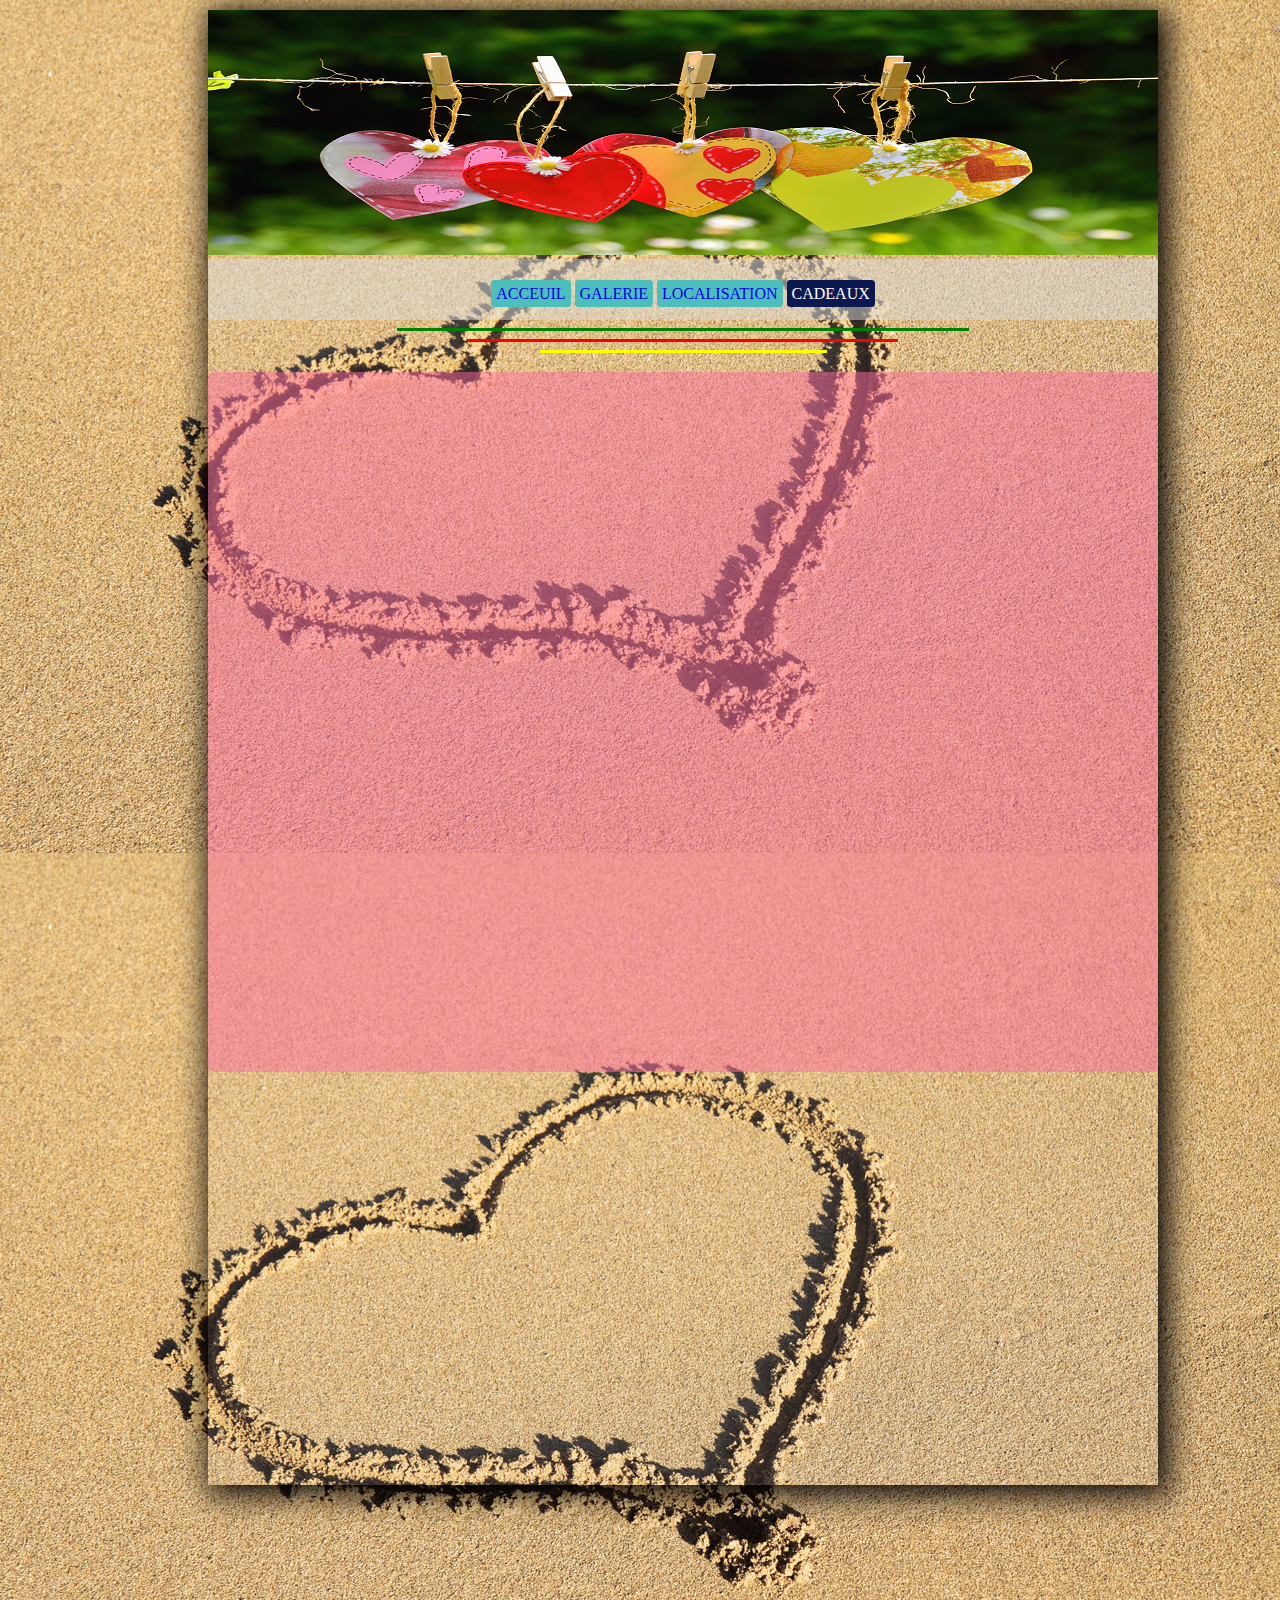
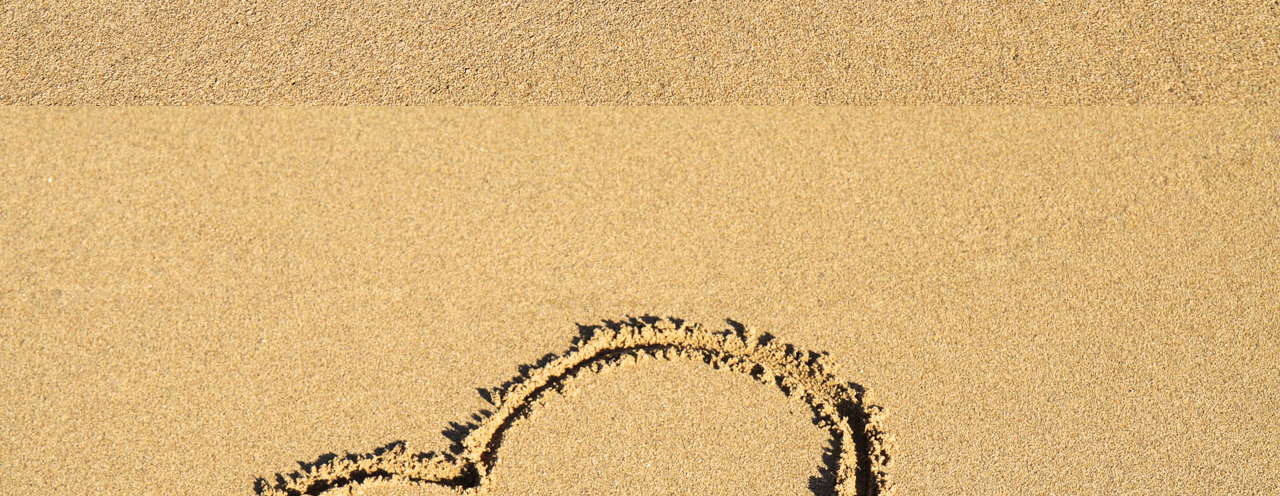
==== cadeaux.html @ 14ee14e1 "Add files via upload" ====
<!DOCTYPE html>
<html>
	<head>
		<meta charset="utf-8" />
		<title>Sandrine & Geraud</title>
		<link rel="shortcut icon" type="image/x-icon" href="lico.ico" />
		<link rel="stylesheet" media="screen" type="text/css" title="cff" href="css1.css" />
		<link rel="stylesheet" media="screen" type="text/css" title="cff" href="css2.css" />
	</head>
	<body background="font.jpg">
	
	<div id="body">
		<!--entete-->
		<div>
			<center>
			<img src="entete1.png">
			</center>
		</div>
		<!--menu_1-->
		<div id="menu_onglet">
			<p  align="center">
				<a href="index.html">ACCEUIL</a> 
				<a href="galerie.html" >GALERIE</a>
				<a id="menu_onglet8_po" href="localisation.html">LOCALISATION</a>
				<a style="background-color: rgb(12,25,80);color:white;" href="cadeaux.html">CADEAUX</a>
			</p>
		</div>
		<hr noshade="noshade" width="60%" size="3" color="green">
		<hr noshade="noshade" width="45%" size="3" color="red">
		<hr noshade="noshade" width="30%" size="3" color="yellow">
		

		
		<!--corps-->
		<div id="posi_corps" style="width:950px; left: 0px;">
		<center>
		<br>
		<iframe src="https://docs.google.com/forms/d/e/1FAIpQLScWj6-1NZt1RSs7H6nbJ1WOriGN5govQ6gdstgyJ1vbyV61RA/viewform?embedded=true" width="760" height="650" frameborder="0" marginheight="0" marginwidth="0">Chargement en cours...</iframe>
		</center>
		</div>
		
		<!--pied de page-->
		<div id="pied">
		<center>
<iframe width="100%" height="400px" src="https://www.watchisup.fr/compte-a-rebours/embed/wedding-sandrine-geraud-2017-12-29-00-00?backgroundcolor=&color=%2300a3ff" frameborder="0" allowfullscreen></iframe>
		</center>
		</div>
		
	</div>
	</body>
</html>
---- css1.css ----
/* css Yves */

	#body{
		position: absolute;
		background-color: rgba(210,210,210,0.1);
		box-shadow: 5px 5px 30px 5px black;
		/*border-bottom: 20px solid rgb(21,21,210);*/
		margin: auto;
		margin-top: 2px;
		margin-bottom: 2px;
		margin-left: 200px;
		margin-right: 250px;
		height:1475px;
		width:950px;
	}
	#posi_corps{
		position: absolute;
		top: 362px;
		left: 330px;
		background-color: rgba(253,108,158,0.5);
		height:700px;
		width:600px;
		border-radius: 5px 7px/7px 5px;
	}
	
	
	
	#menu{	
		position: absolute;
		left: 300px;
		top: 300px;
	}
	
	#pied{	
		position: absolute;
		left: 0px;
		top: 1075px;
		background-color: bleu;
		height:1011px;
		width:950px;
	}
	#piedacceuil{	
		position: absolute;
		left: 0px;
		top: 1075px;
		background-color: bleu;
		height:1011px;
		width:950px;
	}
	
#menu_onglet {
							background-color: rgb(220,220,220,0.5);
							border-radius: 3px 4px/4px 3px;
							padding-right: 1px;
							padding-left: 1px;
							padding-top: 10px;
							padding-bottom: 1px;
							text-align: center;
							border-shadow: ;	
						}
#menu_onglet  a
						{
							text-decoration: none;
							text-align: center;
							padding-right: 5px;
							padding-left: 5px;
							border-radius: 3px 4px/4px 3px;
							padding-top: 5px;
							padding-bottom: 5px;
							background-color: rgb(77,191,186);
							}
#menu_onglet a:hover
						{
	background-color: rgb(12,25,80);
	color:white;
							}

.clignote a{text-decoration:overline; color:rgb(255,127,39);}
.clignote a:hover{text-decoration: none; COLOR:RGB(255,255,255);}
.alien a{text-decoration: none;}
.alien a:hover{font-size: 30px;text-decoration: none;}

.c1{background-color: rgb(127,127,127); border-radius: 0px 35px 0px 0px;}
.c1{background-color: rgba(129,129,129,0.7);}
.c2{background-color: rgba(129,129,129,0.7);}
.c3{background-color: rgba(220,210,210,0.7);}
.c4{background-color: rgba(129,129,129,0.7);}
.c5{background-color: rgba(129,129,129,0.7);border-radius: 0px 0px 50px 0px;}

#ctc{
	position:absolute;
		top: 90px;
		left: 30px;
}

#part{
	position:absolute;
		top: 3px;
		left: 555px;
}

#part img{
	border-radius: 15px 0px 15px 0px;
	width:120px;
	height:182px;
}

#textepied {
	color: #ffffff ;
	font-size: 70px ;
	font-family: 'LearningCurveProRegular';
	border-style: solid;
    border-color: #ffffff;
	font-weight: bold;
}
---- css2.css ----
/* css Yves */

.fili:first-letter /* Je veux que la premi�re lettre de mes
paragraphes... */
{
	/*float: left;*/ /* Flotte � gauche */
	font-size: 3em; /* Fasse une hauteur de 3 lignes */
	font-family: Snap ITC, Georgia, "Times New Roman", Times, serif; /*
	Soit mise en Arial si possible*/
	font-weight: bold ; /* Soit �crite en gras (c'est plus voyant) */
	margin-right: 0px; /* Qu'il y ait une marge de 5px � droite pour
	que �a colle pas trop au reste du texte */
}


.inscrit{
		position:absolute;
		top: 100px;
		left: 200px;
		}
.inscrit input{
		
		
		}
input, textarea
{
font-size:20px;
font-family: "Times New Roman", Times, serif;
}
input:focus
{
background-color: rgb(0,210,210);
}
textarea:focus
{
background-color: rgb(34,177,76);
}

#suite_menu_onglet {
							background-color: grey;
							border-radius: 3px 4px/4px 3px;
							padding-right: 1px;
							padding-left: 1px;
							padding-top: 10px;
							padding-bottom: 1px;
							text-align: center;
							border-shadow: ;	
		position: absolute;
		left: 485px;
		top: 300px;
		height:110px;
		width:100px;
							
						}
#suite_menu_onglet   a
						{
							text-decoration: none;
							text-align: center;
							padding-right: 5px;
							padding-left: 5px;
							border-radius: 3px 4px/4px 3px;
							padding-top: 5px;
							padding-bottom: 5px;
							background-color: rgb(77,191,186); 
							}
#suite_menu_onglet  a:hover
						{
	background-color: rgb(12,25,80);
	color:white;
							}
.taille{
	font-size:30px;
	color:gold;
}
#suite_menu_onglet2 {
							background-color: grey;
							border-radius: 0px 35px 0px 10px;
							padding-right: 1px;
							padding-left: 1px;
							padding-top: 10px;
							padding-bottom: 1px;
							text-align: center;
							border-shadow: ;	
		position: absolute;
		left: 197px;
		top: 362px;
		height:110px;
		width:100px;
							
						}
#suite_menu_onglet2   a
						{
							text-decoration: none;
							text-align: center;
							padding-right: 5px;
							padding-left: 5px;
							border-radius: 3px 4px/4px 3px;
							padding-top: 5px;
							padding-bottom: 5px;
							background-color: rgb(77,191,186); 
							}
#suite_menu_onglet2  a:hover
						{
	background-color: rgb(12,25,80);
	color:white;
							}
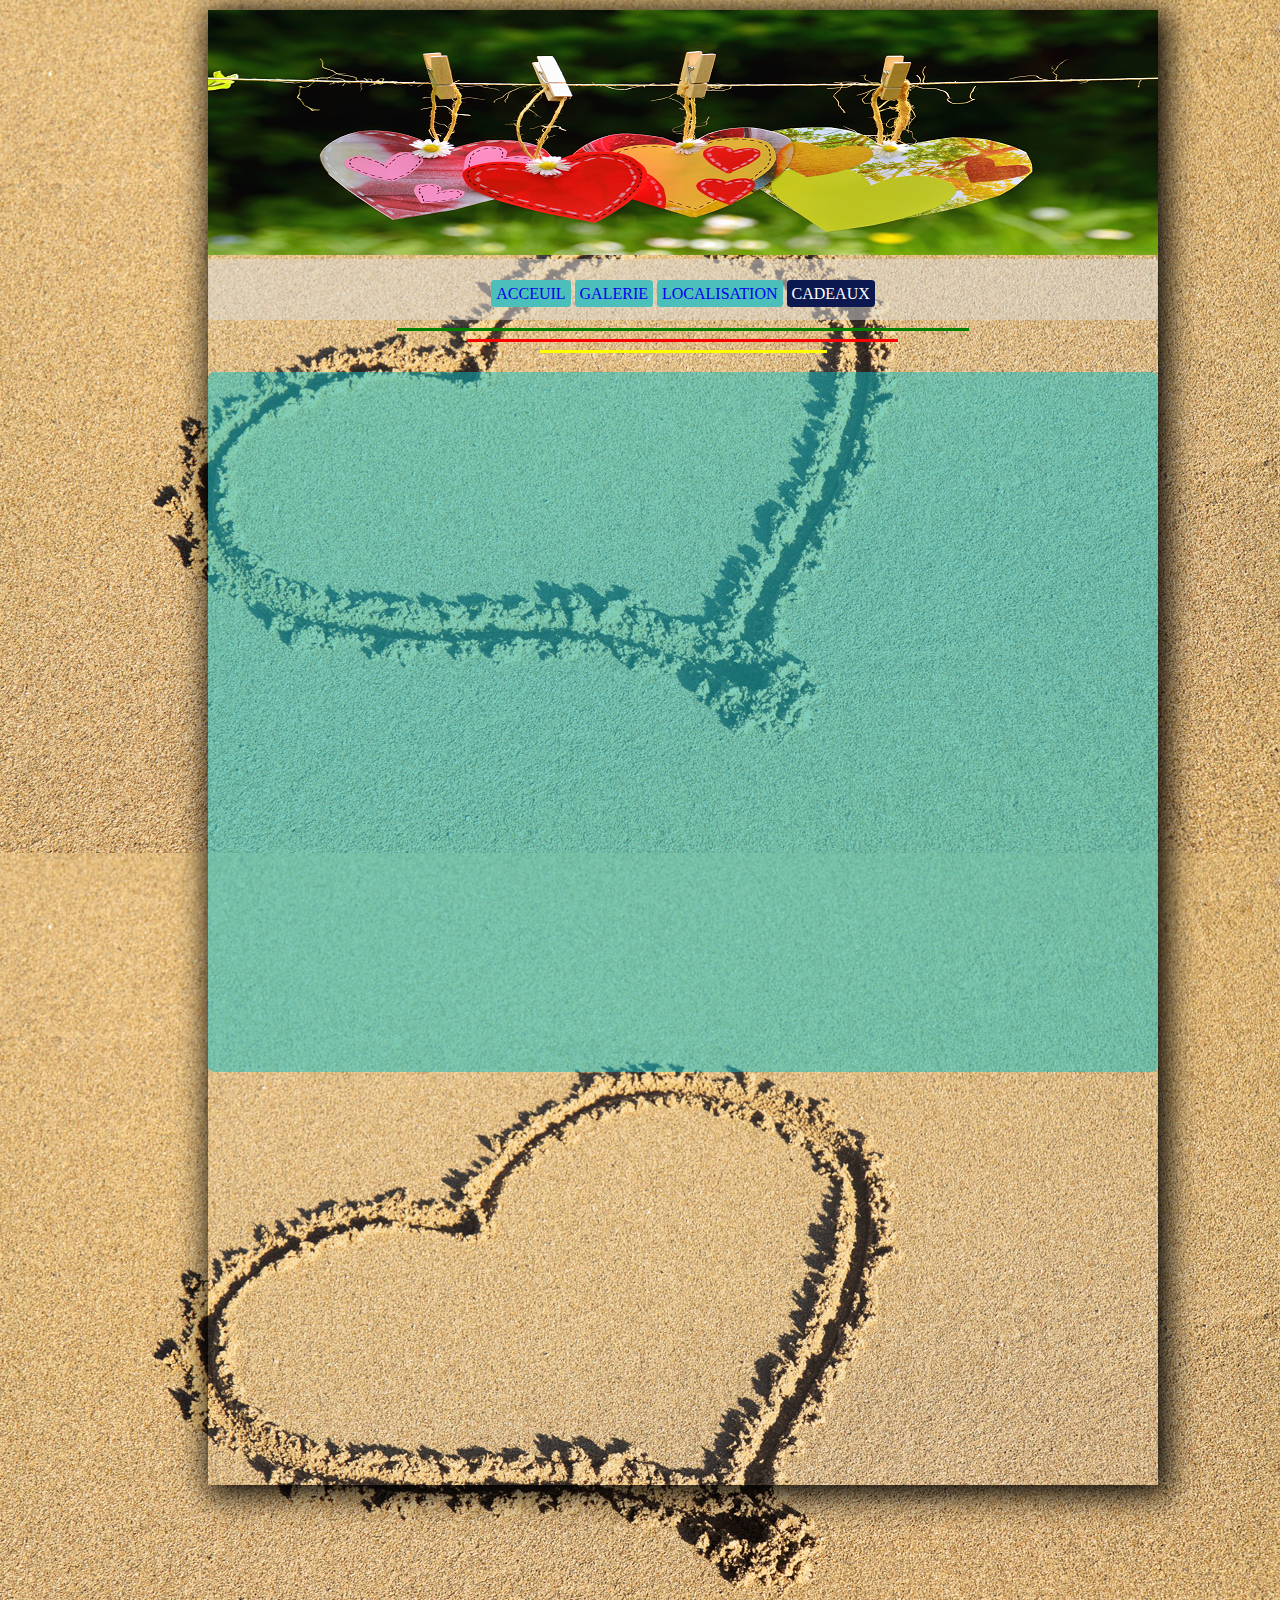
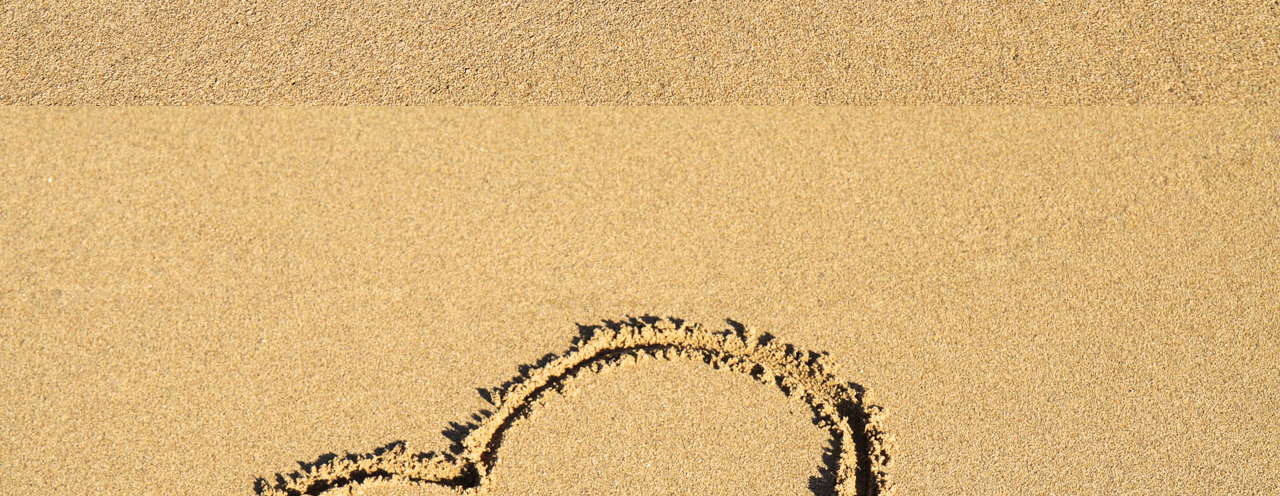
==== commit 1742a3a4: "Update cadeaux.html" ====
--- a/cadeaux.html
+++ b/cadeaux.html
@@ -35,7 +35,7 @@
 		<div id="posi_corps" style="width:950px; left: 0px;">
 		<center>
 		<br>
-		<iframe src="https://docs.google.com/forms/d/e/1FAIpQLScWj6-1NZt1RSs7H6nbJ1WOriGN5govQ6gdstgyJ1vbyV61RA/viewform?embedded=true" width="760" height="650" frameborder="0" marginheight="0" marginwidth="0">Chargement en cours...</iframe>
+			<iframe src="https://docs.google.com/forms/d/e/1FAIpQLScWj6-1NZt1RSs7H6nbJ1WOriGN5govQ6gdstgyJ1vbyV61RA/viewform?embedded=true" width="760" height="650" frameborder="0" marginheight="0" marginwidth="0">Chargement en cours...</iframe>
 		</center>
 		</div>
 		
@@ -48,4 +48,4 @@
 		
 	</div>
 	</body>
-</html>+</html>
--- a/css1.css
+++ b/css1.css
@@ -17,7 +17,7 @@
 		position: absolute;
 		top: 362px;
 		left: 330px;
-		background-color: rgba(253,108,158,0.5);
+		background-color: rgba(11,192,199,0.5);
 		height:700px;
 		width:600px;
 		border-radius: 5px 7px/7px 5px;
@@ -112,4 +112,4 @@
 	border-style: solid;
     border-color: #ffffff;
 	font-weight: bold;
-}+}
